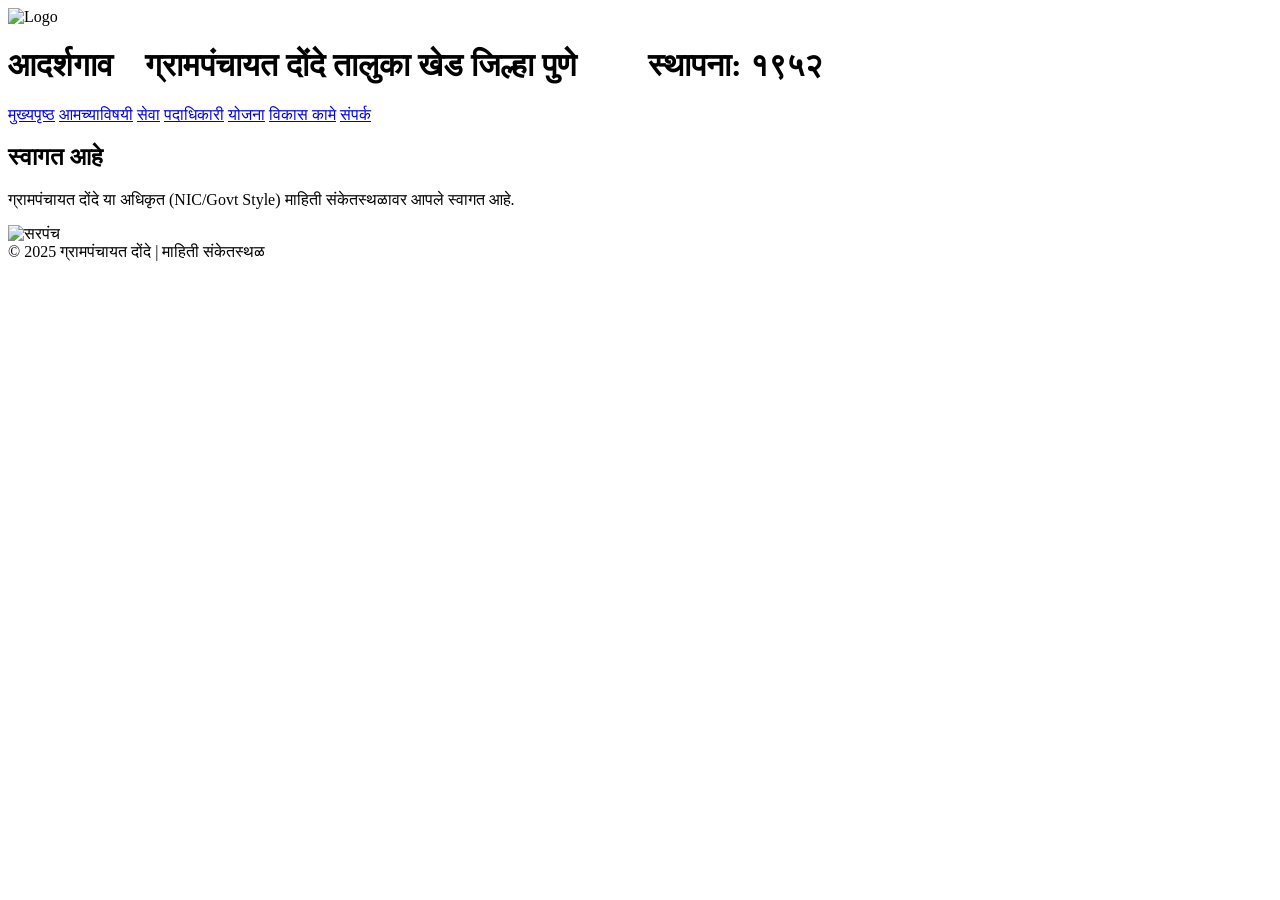
==== index.html @ 2aa2e63e "Add files via upload" ====
<!DOCTYPE html>
<html lang="mr">
<head>
<meta charset="UTF-8">
<title>ग्रामपंचायत दोंदे | अधिकृत संकेतस्थळ</title>
<link rel="stylesheet" href="css/style.css">
</head>
<body>
<header>
<img src="images/donde.png" alt="Logo">
<h1> आदर्शगाव &nbsp;&nbsp; ग्रामपंचायत दोंदे तालुका खेड जिल्हा पुणे        &nbsp;&nbsp;&nbsp;&nbsp;&nbsp;&nbsp;&nbsp;&nbsp;स्थापना: १९५२</h1>
</header>

<nav>
<a href="index.html">मुख्यपृष्ठ</a>
<a href="about.html" >आमच्याविषयी</a> 
<a href="services.html">सेवा</a>
<a href="members.html">पदाधिकारी</a>
<a href="schemes.html">योजना</a>
<a href="vikaskame.html">विकास कामे</a>
<a href="contact.html">संपर्क</a>
</nav>
<div class="container">
<div class="card">
<h2>स्वागत आहे</h2>
<p>ग्रामपंचायत दोंदे या अधिकृत (NIC/Govt Style) माहिती संकेतस्थळावर आपले स्वागत आहे.</p>
</div>

    <body>	
		<section class="content">
            <div>
                <img src="images/grampanchayat-abhiyan.jpeg" alt="सरपंच" />
            </div>
        </section>
    </body>
</div>
<footer>© 2025 ग्रामपंचायत दोंदे | माहिती संकेतस्थळ</footer>
</body>
</html>
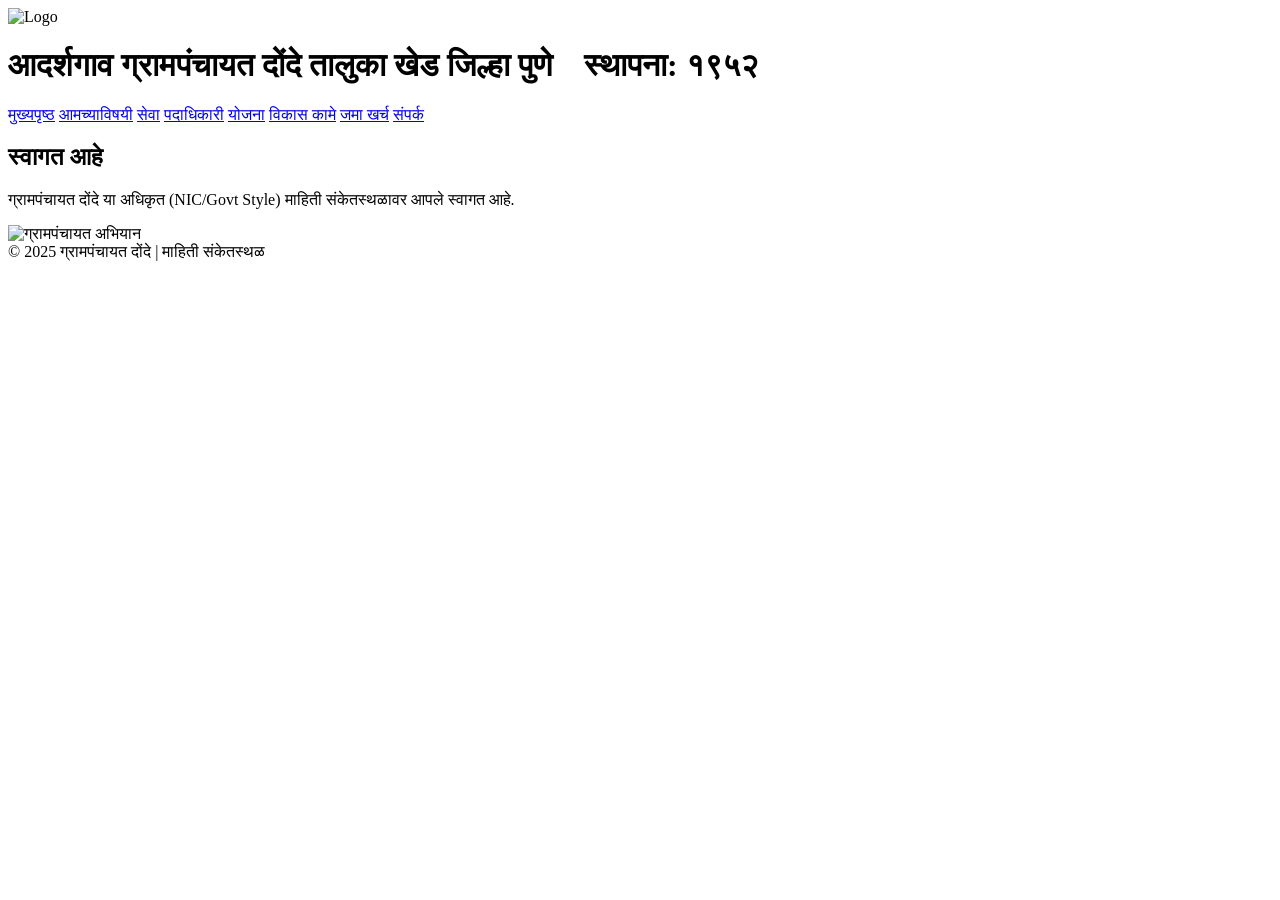
==== commit 7506e161: "Add files via upload new changes" ====
--- a/index.html
+++ b/index.html
@@ -1,39 +1,52 @@
 <!DOCTYPE html>
 <html lang="mr">
 <head>
-<meta charset="UTF-8">
-<title>ग्रामपंचायत दोंदे | अधिकृत संकेतस्थळ</title>
-<link rel="stylesheet" href="css/style.css">
+    <meta charset="UTF-8">
+    <title>ग्रामपंचायत दोंदे | अधिकृत संकेतस्थळ</title>
+    <link rel="stylesheet" href="css/style.css">
 </head>
+
 <body>
+
 <header>
-<img src="images/donde.png" alt="Logo">
-<h1> आदर्शगाव &nbsp;&nbsp; ग्रामपंचायत दोंदे तालुका खेड जिल्हा पुणे        &nbsp;&nbsp;&nbsp;&nbsp;&nbsp;&nbsp;&nbsp;&nbsp;स्थापना: १९५२</h1>
+    <img src="images/donde.png" alt="Logo">
+    <h1>
+        आदर्शगाव ग्रामपंचायत दोंदे तालुका खेड जिल्हा पुणे  
+        &nbsp;&nbsp; स्थापना: १९५२
+    </h1>
 </header>
 
 <nav>
-<a href="index.html">मुख्यपृष्ठ</a>
-<a href="about.html" >आमच्याविषयी</a> 
-<a href="services.html">सेवा</a>
-<a href="members.html">पदाधिकारी</a>
-<a href="schemes.html">योजना</a>
-<a href="vikaskame.html">विकास कामे</a>
-<a href="contact.html">संपर्क</a>
+    <a href="index.html">मुख्यपृष्ठ</a>
+    <a href="about.html">आमच्याविषयी</a>
+    <a href="services.html">सेवा</a>
+    <a href="members.html">पदाधिकारी</a>
+    <a href="schemes.html">योजना</a>
+    <a href="vikaskame.html">विकास कामे</a>
+    <a href="jamakharch.html">जमा खर्च</a>
+    <a href="contact.html">संपर्क</a>
 </nav>
+
 <div class="container">
-<div class="card">
-<h2>स्वागत आहे</h2>
-<p>ग्रामपंचायत दोंदे या अधिकृत (NIC/Govt Style) माहिती संकेतस्थळावर आपले स्वागत आहे.</p>
+
+    <div class="card">
+        <h2>स्वागत आहे</h2>
+        <p>
+            ग्रामपंचायत दोंदे या अधिकृत (NIC/Govt Style) माहिती संकेतस्थळावर आपले स्वागत आहे.
+        </p>
+    </div>
+
+    <section class="content">
+        <div>
+            <img src="images/grampanchayat-abhiyan.jpeg" alt="ग्रामपंचायत अभियान">
+        </div>
+    </section>
+
 </div>
 
-    <body>	
-		<section class="content">
-            <div>
-                <img src="images/grampanchayat-abhiyan.jpeg" alt="सरपंच" />
-            </div>
-        </section>
-    </body>
-</div>
-<footer>© 2025 ग्रामपंचायत दोंदे | माहिती संकेतस्थळ</footer>
+<footer>
+    © 2025 ग्रामपंचायत दोंदे | माहिती संकेतस्थळ
+</footer>
+
 </body>
 </html>
